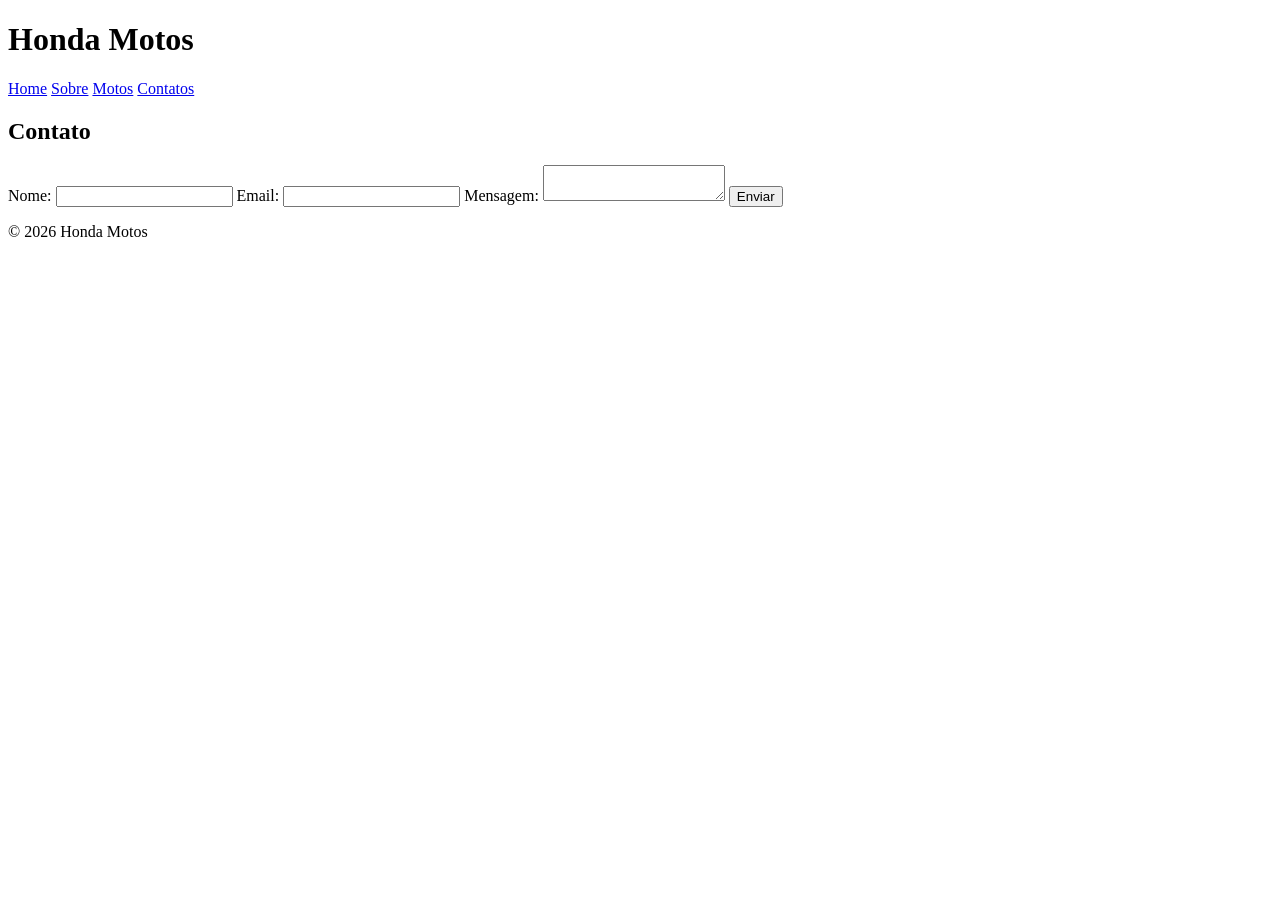
==== Projeto-meio-curso/contatos.html @ fd684fba "Add files via upload" ====
<!DOCTYPE html>
<html lang="pt-BR">
<head>
    <meta charset="UTF-8">
    <meta name="viewport" content="width=device-width, initial-scale=1.0">
    <title>contatos</title>
    <link rel="stylesheet" href="css/base.css">
    <link rel="stylesheet" href="css/layout.css">
    <link rel="stylesheet" href="css/style.css">
</head>
<body>

    <header>
  <h1>Honda Motos</h1>
  <nav>
    <a href="index.html">Home</a>
    <a href="sobre.html">Sobre</a>
    <a href="produtos.html">Motos</a>
    <a href="contatos.html">Contatos</a>
  </nav>
</header>

<main>
  <section>
    <h2>Contato</h2>
    <form>
      <label>Nome:</label>
      <input type="text" required>

      <label>Email:</label>
      <input type="email" required>

      <label>Mensagem:</label>
      <textarea></textarea>

      <button type="submit">Enviar</button>
    </form>
  </section>
</main>

<footer>
  <p>© 2026 Honda Motos</p>
</footer>

</body>
</html>
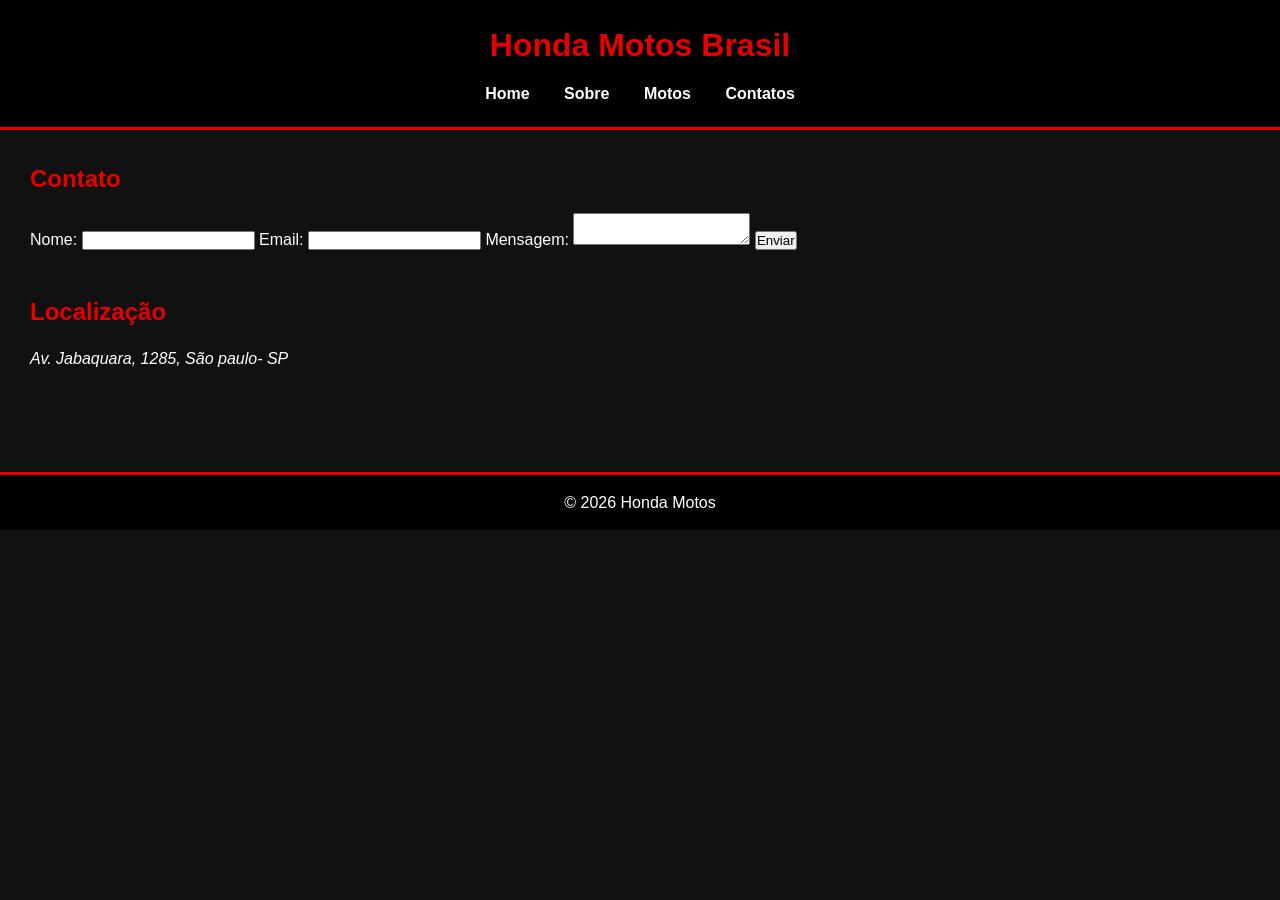
==== commit 9cdb73d3: "Add files via upload" ====
--- a/Projeto-meio-curso/contatos.html
+++ b/Projeto-meio-curso/contatos.html
@@ -4,14 +4,12 @@
     <meta charset="UTF-8">
     <meta name="viewport" content="width=device-width, initial-scale=1.0">
     <title>contatos</title>
-    <link rel="stylesheet" href="css/base.css">
-    <link rel="stylesheet" href="css/layout.css">
-    <link rel="stylesheet" href="css/style.css">
+    <link rel="stylesheet" href="style.css">
 </head>
 <body>
 
     <header>
-  <h1>Honda Motos</h1>
+  <h1>Honda Motos Brasil</h1>
   <nav>
     <a href="index.html">Home</a>
     <a href="sobre.html">Sobre</a>
@@ -36,6 +34,16 @@
       <button type="submit">Enviar</button>
     </form>
   </section>
+
+    <section>
+    <h2>Localização</h2>
+    <address>
+      Av. Jabaquara, 1285,
+      São paulo- SP
+    </address>
+
+    </section>
+
 </main>
 
 <footer>
--- a/Projeto-meio-curso/style.css
+++ b/Projeto-meio-curso/style.css
@@ -0,0 +1,103 @@
+* {
+    margin: 0;
+    padding: 0;
+    box-sizing: border-box;
+    font-family: Arial, Helvetica, sans-serif;
+}
+
+
+body {
+    background-color: #111;
+    color: #fff;
+    line-height: 1.6;
+}
+
+
+header {
+    background-color: #000;
+    padding: 20px;
+    text-align: center;
+    border-bottom: 3px solid #e60000;
+}
+
+header h1 {
+    color: #e60000;
+    margin-bottom: 10px;
+}
+
+nav a {
+    color: #fff;
+    margin: 0 15px;
+    text-decoration: none;
+    font-weight: bold;
+    transition: 0.3s;
+}
+
+nav a:hover {
+    color: #e60000;
+}
+
+
+main {
+    padding: 30px;
+}
+
+
+section {
+    margin-bottom: 40px;
+}
+
+
+h2 {
+    margin-bottom: 15px;
+    color: #e60000;
+}
+
+
+article {
+    background-color: #1a1a1a;
+    padding: 15px;
+    margin-bottom: 20px;
+    border-radius: 10px;
+    transition: transform 0.3s, box-shadow 0.3s;
+    flex: 1 280px;
+    max-width: 400px;
+}
+
+article:hover {
+    transform: scale(1.03);
+    box-shadow: 0 0 15px rgba(230, 0, 0, 0.6);
+}
+
+
+article img {
+    width: 100%;
+    border-radius: 10px;
+    margin: 10px 0;
+    
+}
+
+article h3 {
+    color: #fff;
+    margin-bottom: 10px;
+}
+
+article p {
+    color: #ccc;
+}
+
+.div-catalogo {
+    display: flex;
+    flex-wrap: wrap;
+    gap: 20px;
+    justify-content: center;
+}
+
+
+footer {
+    background-color: #000;
+    text-align: center;
+    padding: 15px;
+    border-top: 3px solid #e60000;
+    margin-top: 30px;
+}
